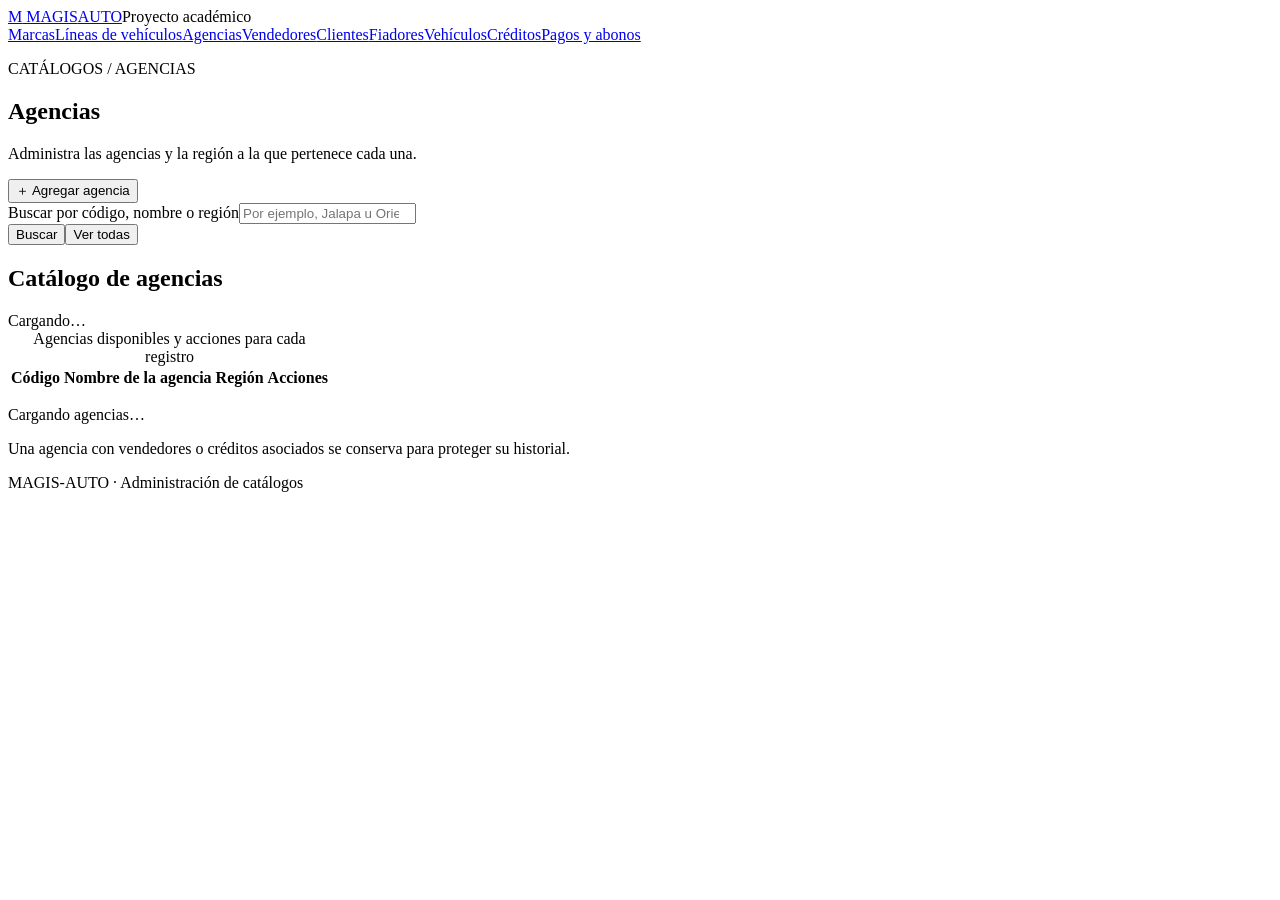
==== src/MAGISAUTO.API/wwwroot/agencias.html @ 0b9dce4e "Integrar modulos de fase 6 y documentar pruebas manuales de pagos" ====
﻿<!doctype html>
<html lang="es">
<head>
  <meta charset="utf-8">
  <meta name="viewport" content="width=device-width, initial-scale=1">
  <title>Agencias | MAGIS-AUTO</title>
  <link rel="stylesheet" href="/estilos.css">
  <script src="/agencias.js" defer></script>
</head>
<body>
  <header class="barra"><a class="identidad" href="/" aria-label="MAGIS-AUTO, inicio"><span class="emblema" aria-hidden="true">M</span> MAGIS<span class="ligero">AUTO</span></a><span class="entorno">Proyecto académico</span></header>
  <main>
    <nav class="catalogos" aria-label="Catálogos"><a href="/">Marcas</a><a href="/lineas.html">Líneas de vehículos</a><a href="/agencias.html" aria-current="page">Agencias</a><a href="/vendedores.html">Vendedores</a><a href="/clientes.html">Clientes</a><a href="/fiadores.html">Fiadores</a><a href="/vehiculos.html">Vehículos</a><a href="/creditos.html">Créditos</a><a href="/pagos.html">Pagos y abonos</a></nav>
    <p class="ruta">CATÁLOGOS <span aria-hidden="true">/</span> AGENCIAS</p>
    <section class="encabezado" aria-labelledby="titulo">
      <div><h1 id="titulo">Agencias</h1><p>Administra las agencias y la región a la que pertenece cada una.</p></div>
      <button id="nueva" class="primario" type="button"><span aria-hidden="true">＋</span> Agregar agencia</button>
    </section>
    <div id="aviso" class="aviso" role="status" aria-live="polite" hidden></div>
    <section class="panel" aria-label="Catálogo de agencias">
      <form id="busqueda" class="busqueda" role="search">
        <div class="campo-busqueda"><label for="criterio">Buscar por código, nombre o región</label><input id="criterio" name="criterio" type="search" maxlength="200" placeholder="Por ejemplo, Jalapa u Oriente" autocomplete="off"></div>
        <button class="primario" type="submit">Buscar</button><button id="todas" class="secundario" type="button">Ver todas</button>
      </form>
      <div class="resumen"><h2>Catálogo de agencias</h2><span id="contador" aria-live="polite">Cargando…</span></div>
      <div class="tabla-contenedor" id="resultados" aria-busy="true">
        <table><caption class="solo-lector">Agencias disponibles y acciones para cada registro</caption><thead><tr><th scope="col">Código</th><th scope="col">Nombre de la agencia</th><th scope="col">Región</th><th scope="col" class="acciones-titulo">Acciones</th></tr></thead><tbody id="filas"></tbody></table>
        <p id="vacio" class="vacio" role="status">Cargando agencias…</p>
      </div>
      <p class="nota">Una agencia con vendedores o créditos asociados se conserva para proteger su historial.</p>
    </section>
    <footer>MAGIS-AUTO <span aria-hidden="true">·</span> Administración de catálogos</footer>
  </main>
  <dialog id="editor" aria-labelledby="titulo-editor">
    <form id="formulario">
      <p class="etiqueta">CATÁLOGO DE AGENCIAS</p><h2 id="titulo-editor">Agregar agencia</h2>
      <p id="ayuda-editor">Escribe el nombre y la región. El código se asigna automáticamente.</p>
      <div id="error-editor" class="aviso error" role="alert" hidden></div>
      <label for="codigo">Código automático</label><input id="codigo" name="codigo" type="text" readonly placeholder="Se asigna al guardar" aria-describedby="ayuda-codigo">
      <small id="ayuda-codigo">El sistema asigna un código al guardar la nueva agencia.</small>
      <label for="nombre">Nombre de la agencia <span>(obligatorio)</span></label><input id="nombre" name="nombre" type="text" maxlength="128" required autocomplete="off">
      <label for="region">Región <span>(obligatoria)</span></label><input id="region" name="region" type="text" maxlength="128" required autocomplete="off">
      <div class="botones-dialogo"><button id="cancelar" class="secundario" type="button">Cancelar</button><button id="guardar" class="primario" type="submit">Guardar agencia</button></div>
    </form>
  </dialog>
  <dialog id="confirmacion" aria-labelledby="titulo-eliminar">
    <p class="etiqueta">ELIMINAR AGENCIA</p><h2 id="titulo-eliminar">¿Eliminar esta agencia?</h2><p id="detalle-eliminar"></p><p>Esta acción elimina el registro del catálogo.</p>
    <div id="error-eliminar" class="aviso error" role="alert" hidden></div>
    <div class="botones-dialogo"><button id="conservar" type="button" class="secundario">Conservar agencia</button><button id="eliminar" type="button" class="peligro">Eliminar agencia</button></div>
  </dialog>
</body>
</html>
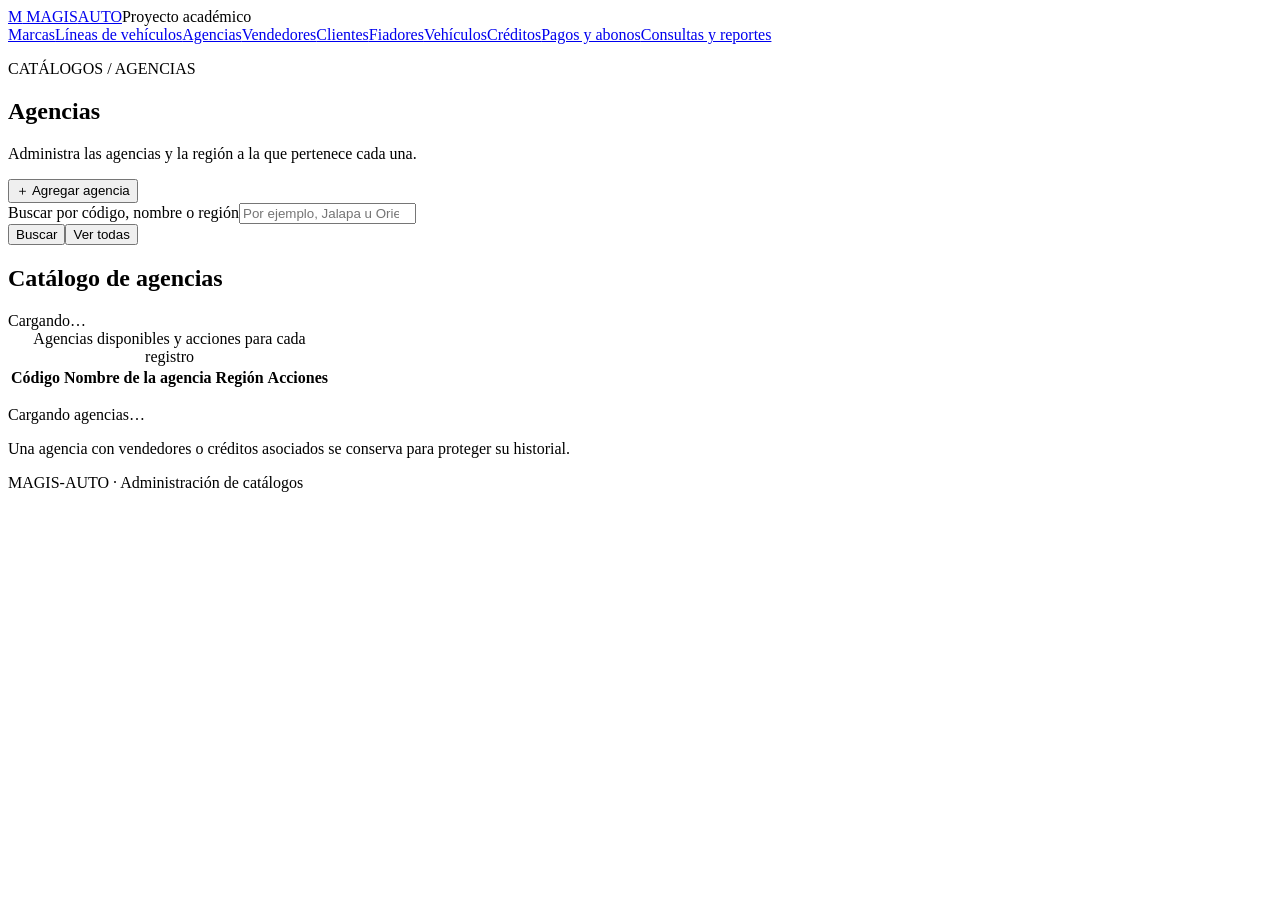
==== commit dd954945: "Integrar reportes de fase 6 y documentar 20 consultas manuales" ====
--- a/src/MAGISAUTO.API/wwwroot/agencias.html
+++ b/src/MAGISAUTO.API/wwwroot/agencias.html
@@ -10,7 +10,7 @@
 <body>
   <header class="barra"><a class="identidad" href="/" aria-label="MAGIS-AUTO, inicio"><span class="emblema" aria-hidden="true">M</span> MAGIS<span class="ligero">AUTO</span></a><span class="entorno">Proyecto académico</span></header>
   <main>
-    <nav class="catalogos" aria-label="Catálogos"><a href="/">Marcas</a><a href="/lineas.html">Líneas de vehículos</a><a href="/agencias.html" aria-current="page">Agencias</a><a href="/vendedores.html">Vendedores</a><a href="/clientes.html">Clientes</a><a href="/fiadores.html">Fiadores</a><a href="/vehiculos.html">Vehículos</a><a href="/creditos.html">Créditos</a><a href="/pagos.html">Pagos y abonos</a></nav>
+    <nav class="catalogos" aria-label="Catálogos"><a href="/">Marcas</a><a href="/lineas.html">Líneas de vehículos</a><a href="/agencias.html" aria-current="page">Agencias</a><a href="/vendedores.html">Vendedores</a><a href="/clientes.html">Clientes</a><a href="/fiadores.html">Fiadores</a><a href="/vehiculos.html">Vehículos</a><a href="/creditos.html">Créditos</a><a href="/pagos.html">Pagos y abonos</a><a href="/reportes.html">Consultas y reportes</a></nav>
     <p class="ruta">CATÁLOGOS <span aria-hidden="true">/</span> AGENCIAS</p>
     <section class="encabezado" aria-labelledby="titulo">
       <div><h1 id="titulo">Agencias</h1><p>Administra las agencias y la región a la que pertenece cada una.</p></div>
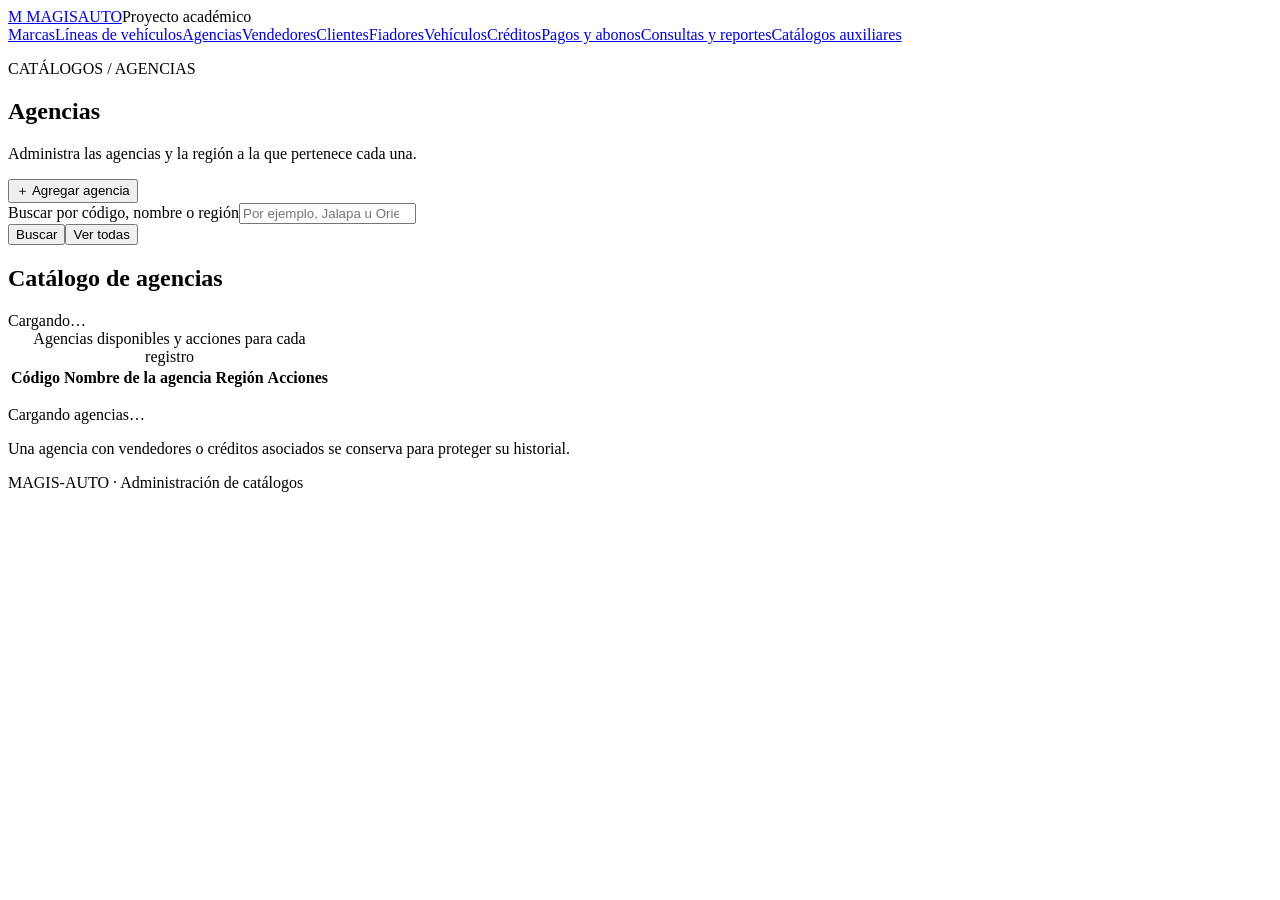
==== commit b4eb4f07: "Agrega catalogos auxiliares, parametros y comision por credito" ====
--- a/src/MAGISAUTO.API/wwwroot/agencias.html
+++ b/src/MAGISAUTO.API/wwwroot/agencias.html
@@ -10,7 +10,7 @@
 <body>
   <header class="barra"><a class="identidad" href="/" aria-label="MAGIS-AUTO, inicio"><span class="emblema" aria-hidden="true">M</span> MAGIS<span class="ligero">AUTO</span></a><span class="entorno">Proyecto académico</span></header>
   <main>
-    <nav class="catalogos" aria-label="Catálogos"><a href="/">Marcas</a><a href="/lineas.html">Líneas de vehículos</a><a href="/agencias.html" aria-current="page">Agencias</a><a href="/vendedores.html">Vendedores</a><a href="/clientes.html">Clientes</a><a href="/fiadores.html">Fiadores</a><a href="/vehiculos.html">Vehículos</a><a href="/creditos.html">Créditos</a><a href="/pagos.html">Pagos y abonos</a><a href="/reportes.html">Consultas y reportes</a></nav>
+    <nav class="catalogos" aria-label="Catálogos"><a href="/">Marcas</a><a href="/lineas.html">Líneas de vehículos</a><a href="/agencias.html" aria-current="page">Agencias</a><a href="/vendedores.html">Vendedores</a><a href="/clientes.html">Clientes</a><a href="/fiadores.html">Fiadores</a><a href="/vehiculos.html">Vehículos</a><a href="/creditos.html">Créditos</a><a href="/pagos.html">Pagos y abonos</a><a href="/reportes.html">Consultas y reportes</a><a href="/auxiliares.html">Catálogos auxiliares</a></nav>
     <p class="ruta">CATÁLOGOS <span aria-hidden="true">/</span> AGENCIAS</p>
     <section class="encabezado" aria-labelledby="titulo">
       <div><h1 id="titulo">Agencias</h1><p>Administra las agencias y la región a la que pertenece cada una.</p></div>
